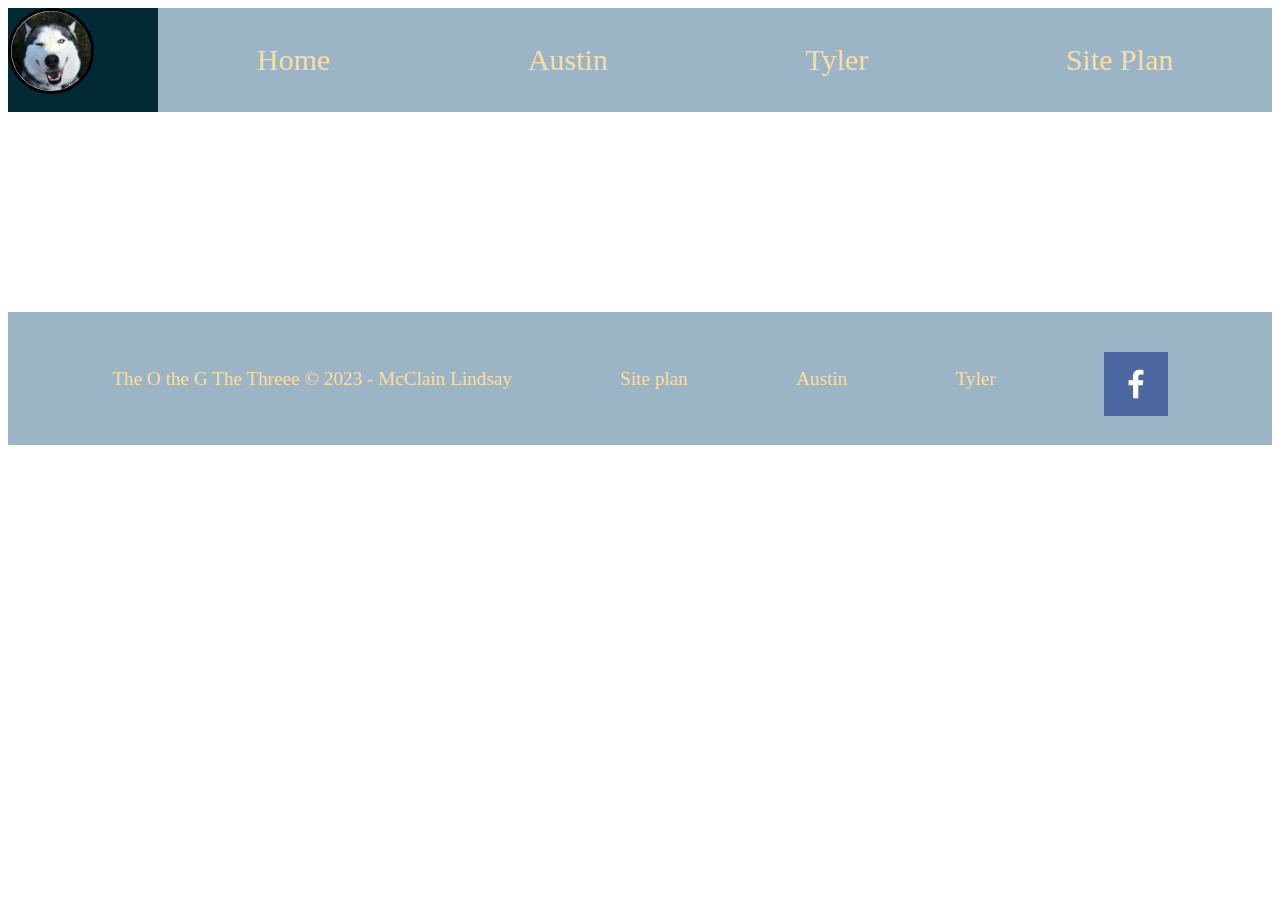
==== autstin.html @ faecbcba "making progress on the html got tyler done" ====
<!DOCTYPE html>
<html lang="en">
<head>
    <meta charset="UTF-8">
    <meta http-equiv="X-UA-Compatible" content="IE=edge">
    <meta name="viewport" content="width=device-width, initial-scale=1.0">
    <link rel="stylesheet" href="styles/sisterpg.css">
    <title>The O The G The Threee</title>
</head>
<body>
    <header>
        <img id="logo" src="images/winking_dog_edited.jpg" alt="logo">
        <nav>
            <a href="home.html">Home</a>
            <a href="autstin.html">Austin</a>
            <a href="tyler.html">Tyler</a>
            <a href="site-plan.html">Site Plan</a>
        </nav>
    </header>

    <main>

    </main>

    <footer>
        <p>The O the G The Threee &copy; 2023 - McClain Lindsay</p>
        <p><a href="site-plan.html">Site plan</a></p>
        <p><a href="autstin.html">Austin</a></p>
        <p><a href="tyler.html">Tyler</a></p>
       

        <div class="social">
            <a href="https://www.facebook.com/profile.php?id=100010416722711&mibextid=ZbWKwL">
                <img src="images/facebook.png" alt="fb icon">
            </a>
        </div>
    </footer>
    
</body>
</html>
---- styles/sisterpg.css ----
header{
    background-color: #012a36; 
    display: grid;
    grid-template-columns: 150px auto;
}
#logo{
    width: 80px;
    height: 80px;
    border-radius: 100px;
    border: solid black;

}
nav a{
    text-align: center;
    font-size: 30px;
    color: #F8DDA4;
    text-decoration: none;
    padding: 35px;
}
nav{
    text-align: center;
    background-color: #9BB4C6;
    display: flex;
    justify-content: space-around;
}
nav a:hover{
    background-color: #ffb7c3;
    color: black;
}




footer{
    text-align: center;
    background-color: #9BB4C6 ;
    color: #F8DDA4;
    padding: 25px 50px;
    margin-top: 200px;
    display: flex;
    justify-content: space-around;
    align-items: center;
}
footer a{
    color: #F8DDA4;
    text-decoration: none;
}
footer a:hover{
    background-color: #ffb7c3;
    color: black;
}
footer p{
    font-size: 1.2em;
}
footer p a:hover{
    text-decoration: underline;
}
footer .social img{
    padding-top: 15px;
}
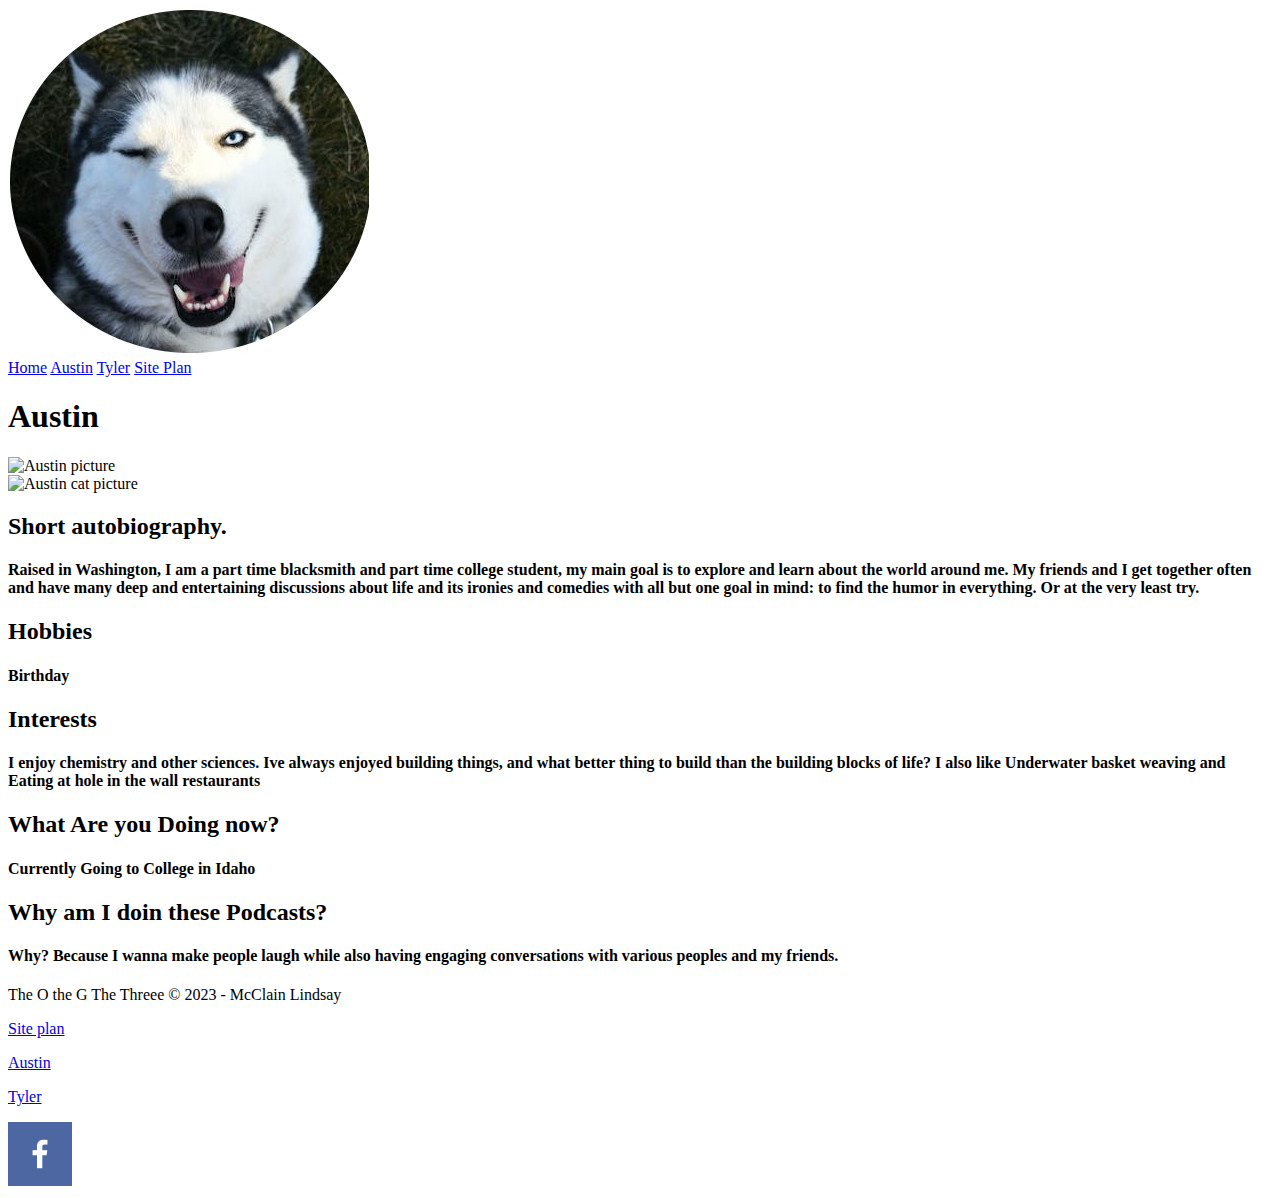
==== commit 4ad76c18: "finish html for home and sister pages" ====
--- a/autstin.html
+++ b/autstin.html
@@ -4,7 +4,7 @@
     <meta charset="UTF-8">
     <meta http-equiv="X-UA-Compatible" content="IE=edge">
     <meta name="viewport" content="width=device-width, initial-scale=1.0">
-    <link rel="stylesheet" href="styles/sisterpg.css">
+    <!-- <link rel="stylesheet" href="styles/sisterpg.css"> -->
     <title>The O The G The Threee</title>
 </head>
 <body>
@@ -19,6 +19,37 @@
     </header>
 
     <main>
+
+        <h1>Austin</h1>
+
+        <img src="images/austin12.jpg" alt="Austin picture">
+
+        <div>
+
+
+            <img src="images/austincat.jpg" alt="Austin cat picture">
+
+            <h2>Short autobiography.</h2>
+            <h4>Raised in Washington, I am a part time blacksmith and part time college student, my main goal is to explore and learn about the world around me. My friends and I get together often and have many deep and entertaining discussions about life and its ironies and comedies with all but one goal in mind: to find the humor in everything. Or at the very least try.</h4>
+            <h2>Hobbies</h2>
+            <h4>Birthday</h4>
+            <h2>Interests</h2>
+
+            <h4>I enjoy chemistry and other sciences. Ive always enjoyed building things, and what better thing to build than the building blocks of life?
+                 I also like Underwater basket weaving and 
+                Eating at hole in the wall restaurants
+            </h4>
+
+            <h2>What Are you Doing now?</h2>
+            <h4>Currently Going to College in Idaho</h4>
+            <h2>Why am I doin these Podcasts?</h2>
+            <h4>Why? Because I wanna make people laugh while also having engaging conversations with various peoples and my friends. </h4>
+        </div>
+
+
+
+
+
 
     </main>
 
